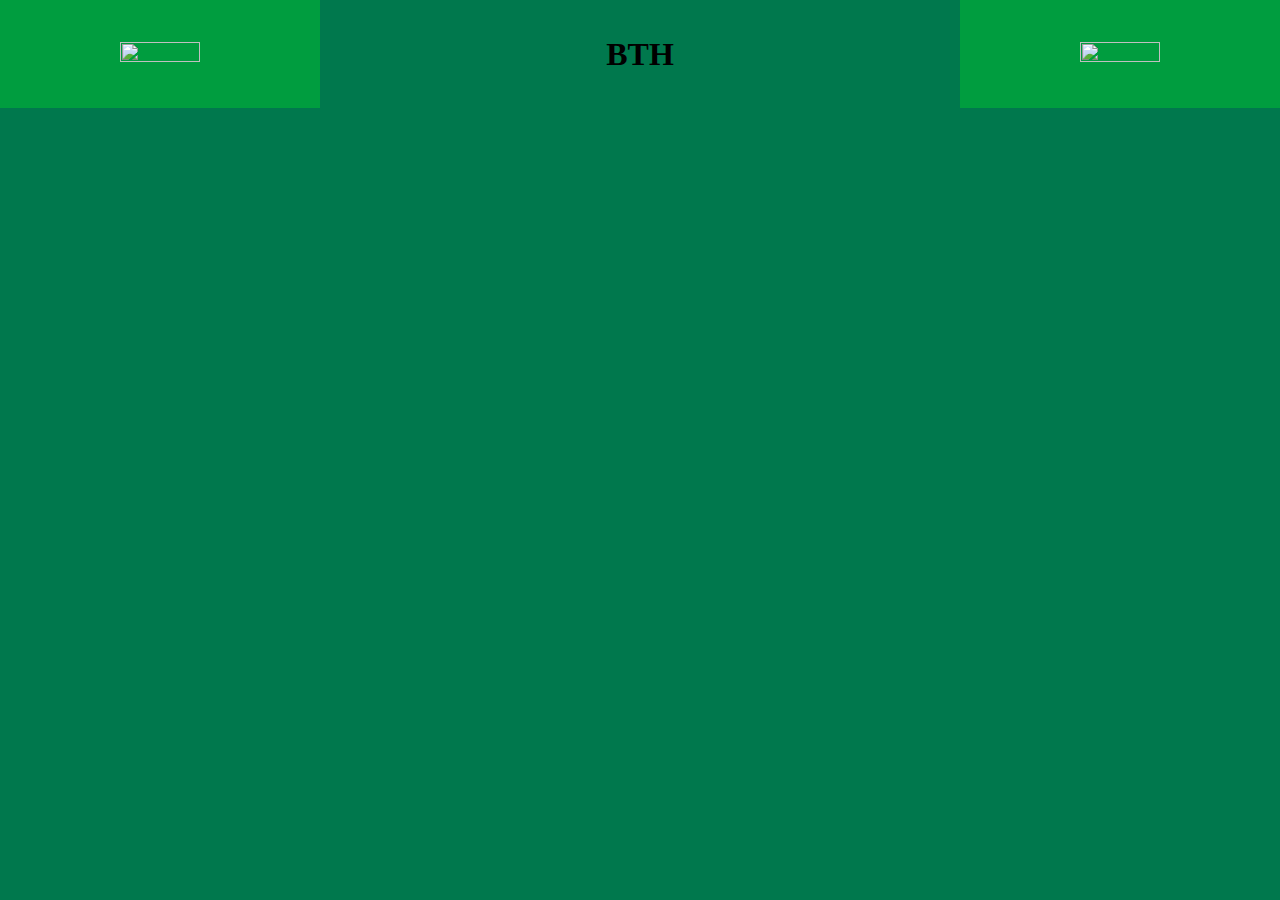
==== docs/bokning.html @ e541e810 "Added buttons" ====
<!DOCTYPE html>
<html lang="en">

<head>
    <meta charset="UTF-8">
    <meta name="viewport" content="width=device-width, initial-scale=1.0">
    <meta http-equiv="X-UA-Compatible" content="ie=edge">
    <title>Document</title>
    <link rel="stylesheet" href="css/style.css">
</head>

<body>
    <header class="">
        <div class="green flex-container">
            <div class="hamburg">
                <a href="index.html" class="icon">
                    <img src="img/bildterapihuset.png" width="50%" height="50%" alt="">
                </a>
            </div>
        </div>
        <div class="middle">
            <h1>BTH</h1>
        </div>
        <div class="green flex-container">
            <div class="hamburg">
                <img src="img/meny.png" width="50%" height="50%" alt="">
            </div>
        </div>
    </header>

</body>

</html>
---- docs/css/style.css ----
main, body, html {
    background-color: #00784D;
    width: 100%;
    height: 100%;
    padding: 0px;
    margin: 0px;
}

header {
    width: 100%;
    height: 12%;
    align-items: center;
    display: flex;
}

.flex-container {
    display: flex;
    align-items: center;
    justify-content: center;
}

.green {
    background-color: #009D3F;
    width: 25%;
    height: 100%;
}

.hamburg {
    width: 100%;
    text-align: center;
}

.middle {
    width: 50%;
    text-align: center;
    font-size: 1rem;
}

.button1 {
    background-color: #ED0028;
    font-size: 3rem;
    color: black;
    height: 100%;
    width: 100%;
    border-radius: 25%;
}

.a-element {
    position: absolute;
    height: 15%;
    width: 55%;
    border-radius: 25%;
}

.icon {
    width: 100%;
    height: 100%;
}
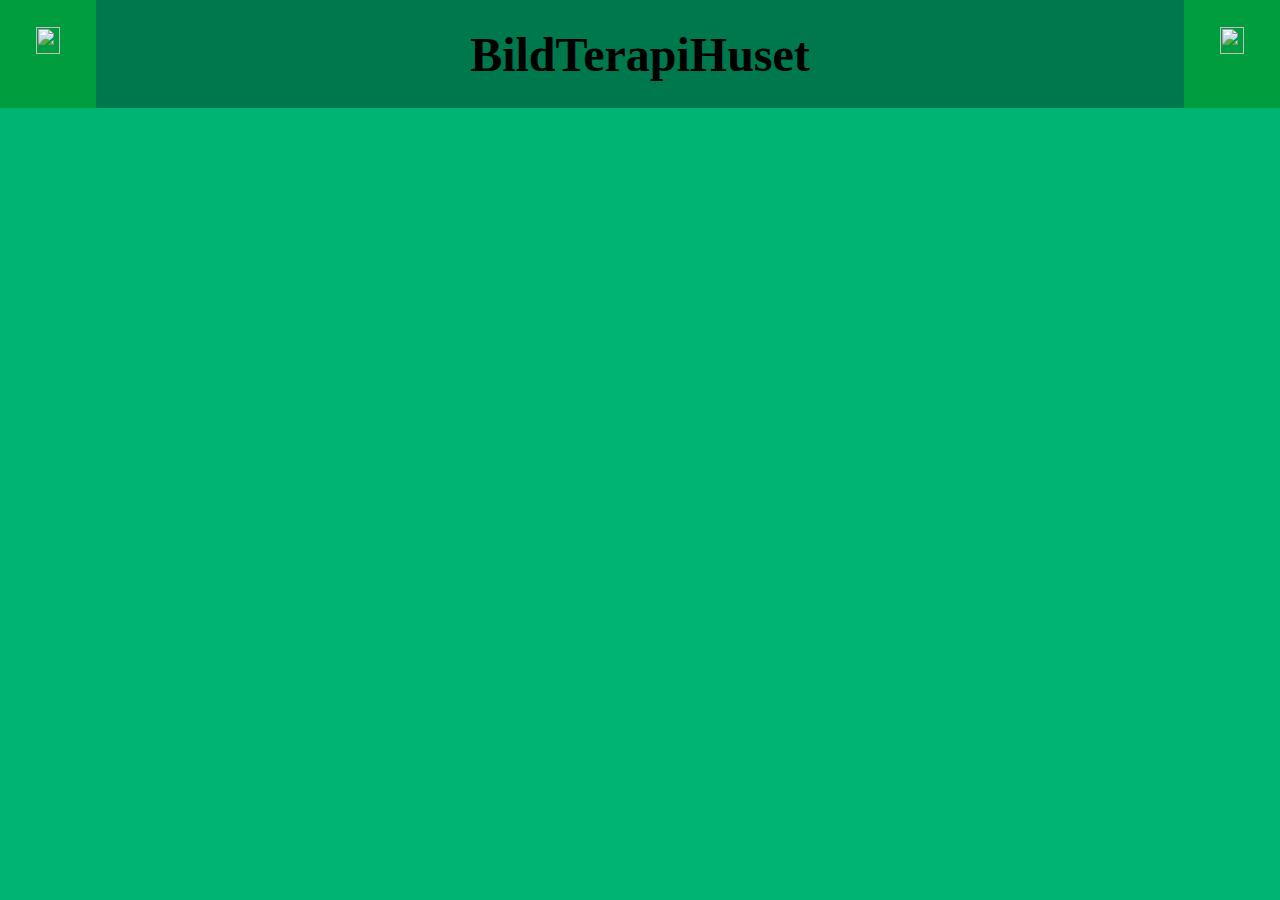
==== commit cfe07e8a: "media queries" ====
--- a/docs/bokning.html
+++ b/docs/bokning.html
@@ -10,23 +10,28 @@
 </head>
 
 <body>
-    <header class="">
+    <header>
         <div class="green flex-container">
             <div class="hamburg">
-                <a href="index.html" class="icon">
+                <a href="index.html" class="icon flex-container">
                     <img src="img/bildterapihuset.png" width="50%" height="50%" alt="">
-                </a>
+                    </a>
             </div>
         </div>
-        <div class="middle">
+        <div class="middle flex-container">
             <h1>BTH</h1>
+            <h2>BildTerapiHuset</h2>
         </div>
         <div class="green flex-container">
-            <div class="hamburg">
+            <div class="hamburg flex-container">
                 <img src="img/meny.png" width="50%" height="50%" alt="">
             </div>
         </div>
     </header>
+<main>
+    
+</main>
+
 
 </body>
 
--- a/docs/css/style.css
+++ b/docs/css/style.css
@@ -1,9 +1,13 @@
 main, body, html {
-    background-color: #00784D;
+    background-color: #00B473;
     width: 100%;
     height: 100%;
     padding: 0px;
     margin: 0px;
+}
+
+main {
+    height: 88%;
 }
 
 header {
@@ -11,6 +15,16 @@
     height: 12%;
     align-items: center;
     display: flex;
+    padding: 0px;
+    margin: 0px;
+}
+
+h2 {
+    font-size: 0rem;
+}
+
+.background {
+    background-image: url(https://cdn.discordapp.com/attachments/750407901209821225/943800247635808296/waetermelone.jpg);
 }
 
 .flex-container {
@@ -27,10 +41,13 @@
 
 .hamburg {
     width: 100%;
+    height: 100%;
     text-align: center;
 }
 
 .middle {
+    height: 100%;
+    background-color: #00784D;
     width: 50%;
     text-align: center;
     font-size: 1rem;
@@ -42,17 +59,41 @@
     color: black;
     height: 100%;
     width: 100%;
-    border-radius: 25%;
+    border-radius: 5rem;
 }
 
 .a-element {
     position: absolute;
     height: 15%;
-    width: 55%;
-    border-radius: 25%;
+    width: 65%;
 }
 
 .icon {
     width: 100%;
     height: 100%;
+}
+
+@media (min-width: 500px) {
+.a-element {
+    width: 20%;
+    height: 15%;
+}
+
+h1 {
+    font-size: 0rem;
+}
+
+h2 {
+    font-size: 3rem;
+    
+}
+
+.green {
+    width: 7.5%;
+}
+
+.middle {
+    width: 85%;
+}
+
 }